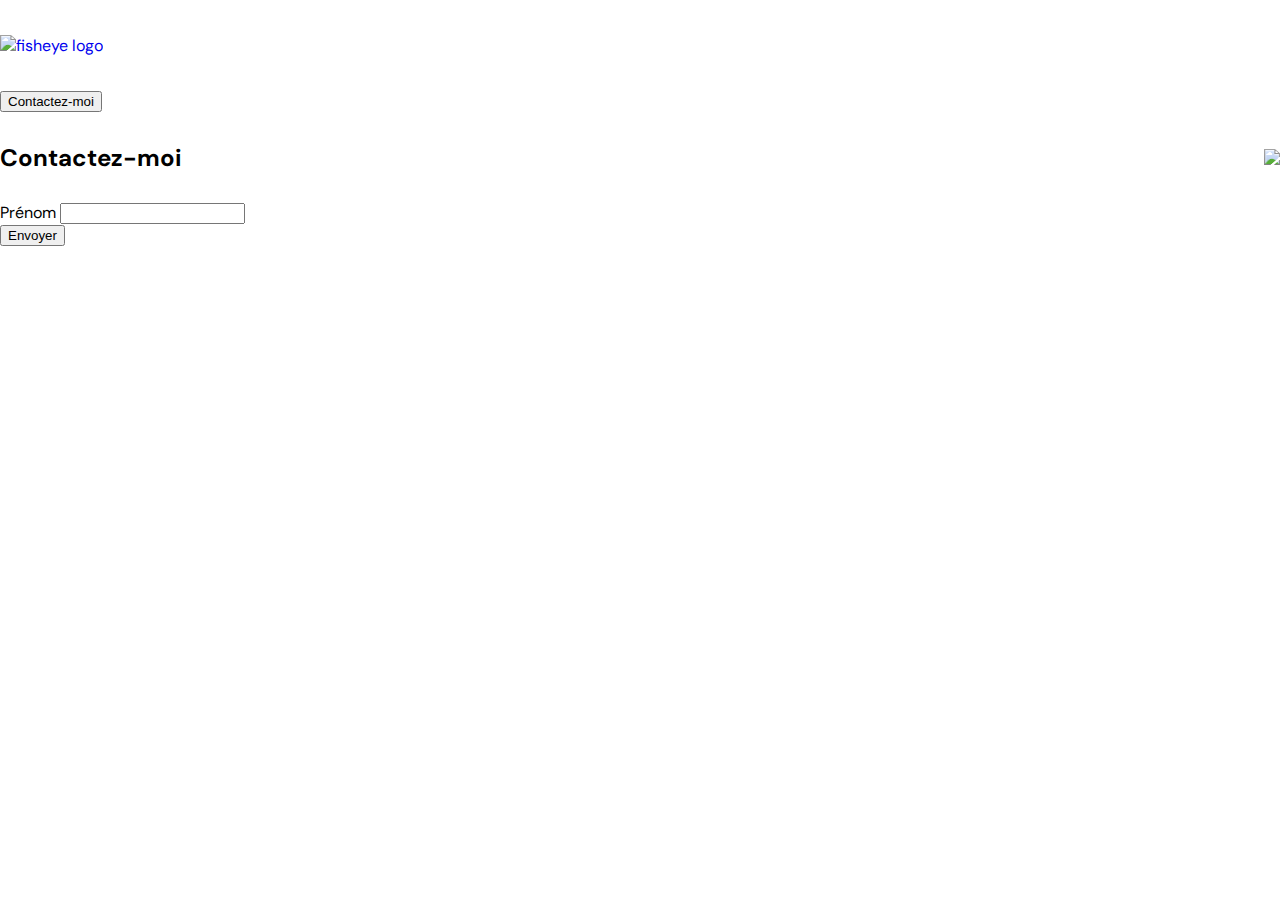
==== photographer.html @ fc047186 "First commit" ====
<!DOCTYPE html>
<html>
  <head>
    <link href="css/style.css" rel="stylesheet" type="text/css" />
    <meta charset="utf-8">
    <link rel="icon" type="image/png" href="assets/favicon.png">
    <link href="https://fonts.googleapis.com/css?family=DM+Sans&display=swap" rel="stylesheet">
    <title>Fisheye - photographe </title>
  </head>
  <body>
    <header>
      <a href="index.html"><img src="assets/images/logo.png" class="logo" alt="fisheye logo"/></a>
    </header>
    <main id="main">
      <div class="photograph-header">
        <button class="contact_button" onclick="displayModal()">Contactez-moi</button>
      </div>
    </main>
    <div id="contact_modal">
			<div class="modal">
				<header>
          <h2>Contactez-moi</h2>
          <img src="assets/icons/close.svg" onclick="closeModal()" />
        </header>
				<form>
					<div>
						<label>Prénom</label>
						<input />
					</div>
          <button class="contact_button">Envoyer</button>
				</form>
			</div>
		</div>
    <script src="/scripts/pages/photographer.js"></script>
    <script src="/scripts/utils/contactForm.js"></script>
  </body>
</html>
---- css/style.css ----
@import url("photographer.css");

* {
    box-sizing: border-box;
}

body {
    font-family: "DM Sans", sans-serif;
    margin: 0;
}

header {
    display: flex;
    flex-direction: row;
    justify-content: space-between;
    align-items: center;
    height: 90px;
}

h1 {
    color: #901C1C;
    margin-right: 100px;
}

a {
    text-decoration: none;
}q

.logo {
    height: 50px;
    margin-left: 100px;
}

.photographer_section {
    display: grid;
    grid-template-columns: 1fr 1fr 1fr;
    gap: 70px;
    margin-top: 100px;
}

.photographer_section article {
    justify-self: center;
    display: flex;
    justify-content: center;
    align-items: center;
    flex-direction: column;
}

.photographer_section article h2 {
    color: #D3573C;
    font-size: 36px;
}

.photographer_section article img {
    height: 200px;
    
    width: 200px;
}
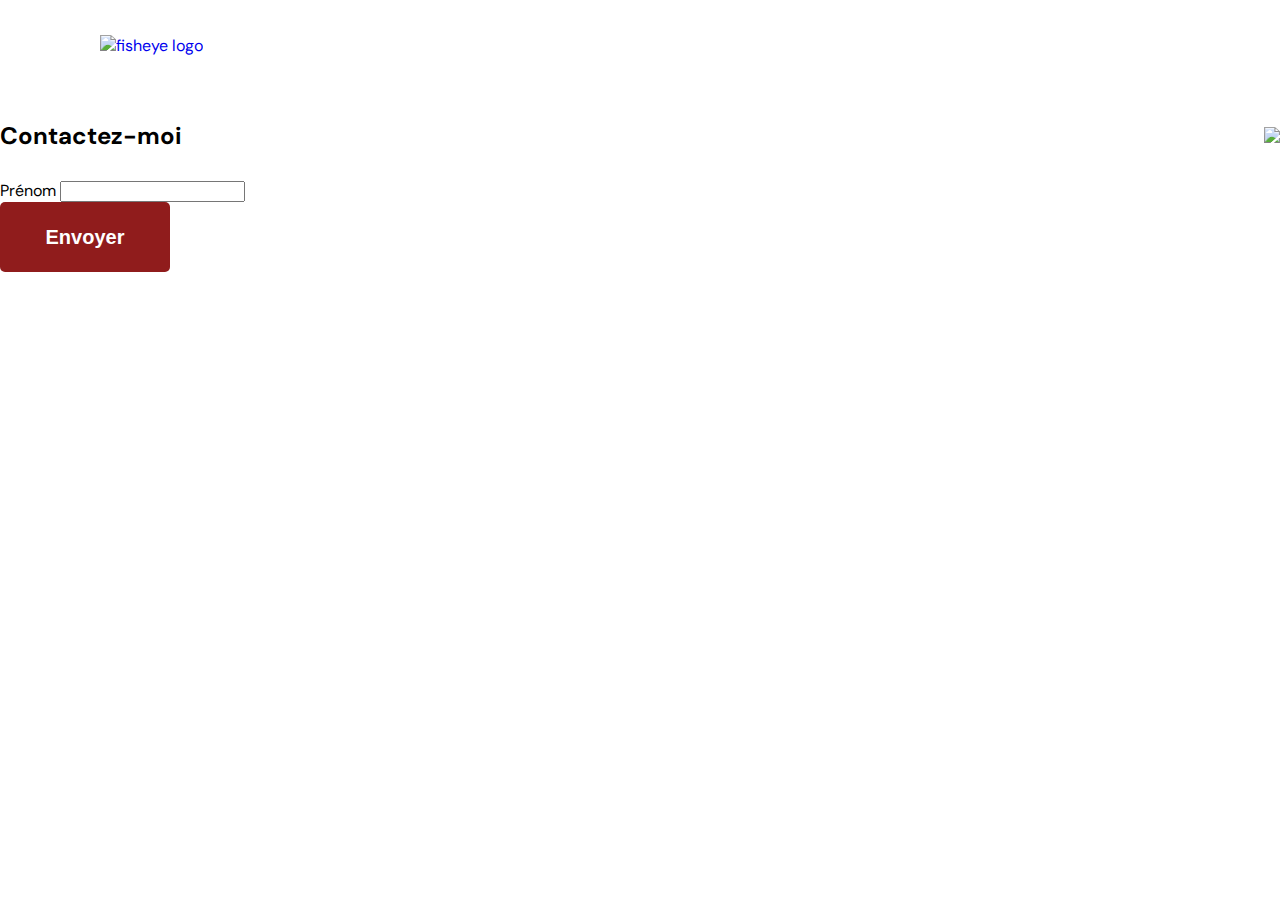
==== commit 6a775997: "Did some modifs according to mentoring session" ====
--- a/photographer.html
+++ b/photographer.html
@@ -2,35 +2,46 @@
 <html>
   <head>
     <link href="css/style.css" rel="stylesheet" type="text/css" />
-    <meta charset="utf-8">
-    <link rel="icon" type="image/png" href="assets/favicon.png">
-    <link href="https://fonts.googleapis.com/css?family=DM+Sans&display=swap" rel="stylesheet">
-    <title>Fisheye - photographe </title>
+    <meta charset="utf-8" />
+    <link rel="icon" type="image/png" href="assets/favicon.png" />
+    <link
+      href="https://fonts.googleapis.com/css?family=DM+Sans&display=swap"
+      rel="stylesheet"
+    />
+    <title>Fisheye - photographe</title>
   </head>
   <body>
     <header>
-      <a href="index.html"><img src="assets/images/logo.png" class="logo" alt="fisheye logo"/></a>
+      <a href="index.html"
+        ><img src="assets/images/logo.png" class="logo" alt="fisheye logo"
+      /></a>
     </header>
     <main id="main">
-      <div class="photograph-header">
-        <button class="contact_button" onclick="displayModal()">Contactez-moi</button>
-      </div>
+ <!--       <div class="photograph_header">
+       <h1 class="photograph-name"></h1>
+        <div class="photograph-infos">
+          <h3 class="photograph-city"></h3>
+          <span class="photograph-tagline"></span>
+        </div>
+        <button class="button" onclick="displayModal()">Contactez-moi</button>
+      </div>  -->
     </main>
     <div id="contact_modal">
-			<div class="modal">
-				<header>
+      <div class="modal">
+        <header>
           <h2>Contactez-moi</h2>
           <img src="assets/icons/close.svg" onclick="closeModal()" />
         </header>
-				<form>
-					<div>
-						<label>Prénom</label>
-						<input />
-					</div>
-          <button class="contact_button">Envoyer</button>
-				</form>
-			</div>
-		</div>
+        <form>
+          <div>
+            <label>Prénom</label>
+            <input />
+          </div>
+          <button class="button">Envoyer</button>
+        </form>
+      </div>
+    </div>
+    <script src="scripts/templates/photographerTempate.js"></script>
     <script src="/scripts/pages/photographer.js"></script>
     <script src="/scripts/utils/contactForm.js"></script>
   </body>
--- a/css/style.css
+++ b/css/style.css
@@ -24,21 +24,35 @@
 
 a {
     text-decoration: none;
-}q
+}
 
 .logo {
     height: 50px;
     margin-left: 100px;
 }
 
-.photographer_section {
+.button {
+    font-size: 20px;
+    font-weight: bold;
+    color: white;
+    padding: 11px;
+    width: 170px;
+    height: 70px;
+    border: none;
+    background-color: #901C1C;
+    border-radius: 5px;
+    cursor: pointer;
+    text-align: center;
+}
+
+.photographer-section {
     display: grid;
     grid-template-columns: 1fr 1fr 1fr;
     gap: 70px;
     margin-top: 100px;
 }
 
-.photographer_section article {
+.photographer-section article {
     justify-self: center;
     display: flex;
     justify-content: center;
@@ -46,13 +60,14 @@
     flex-direction: column;
 }
 
-.photographer_section article h2 {
+.photographer-section article h2 {
     color: #D3573C;
     font-size: 36px;
 }
 
-.photographer_section article img {
+.photographer-section article img {
     height: 200px;
-    
     width: 200px;
+    object-fit: cover;
+    border-radius: 50%;
 }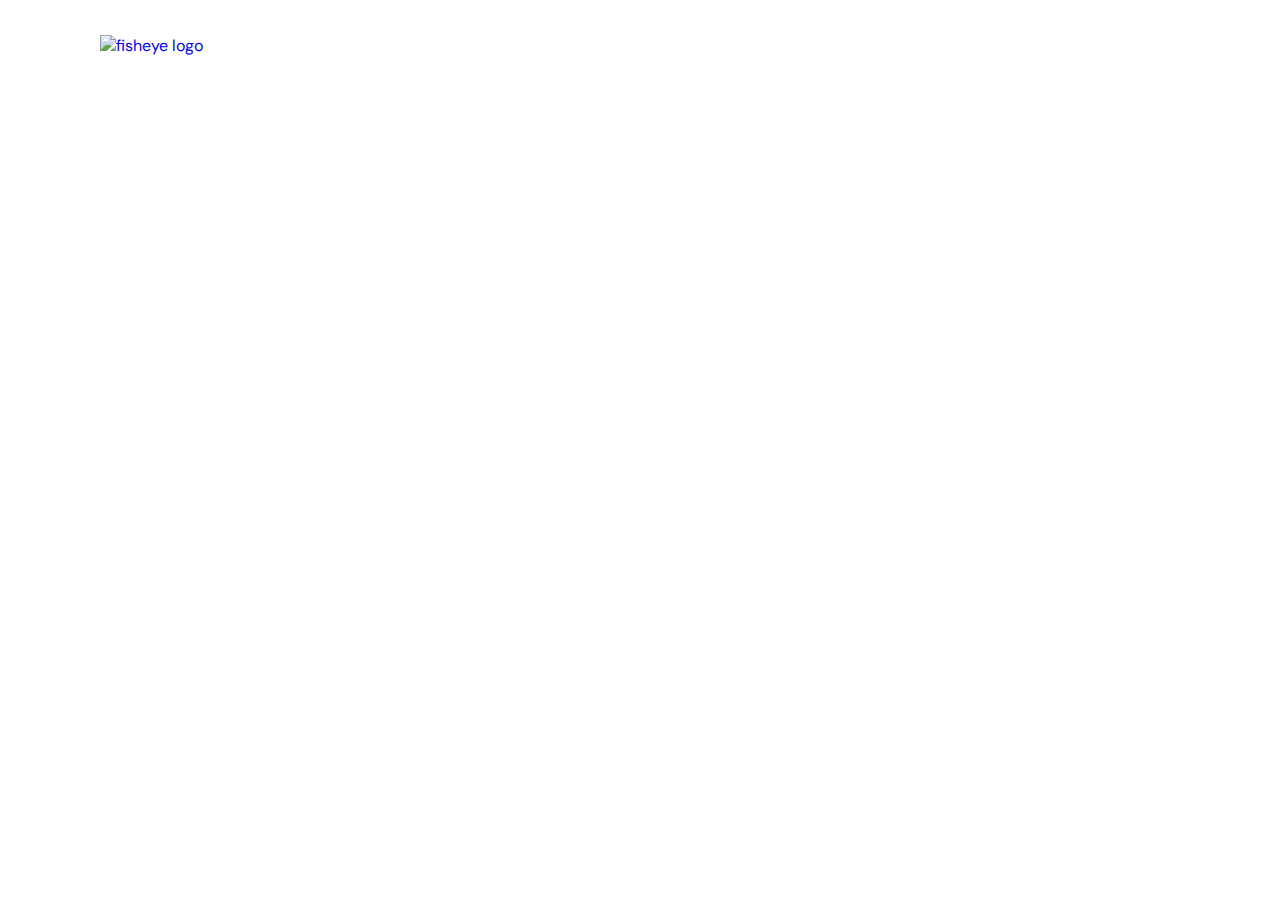
==== commit 6ee20f74: "Upgraded the contact modal to be conform to the mock-up" ====
--- a/photographer.html
+++ b/photographer.html
@@ -16,18 +16,9 @@
         ><img src="assets/images/logo.png" class="logo" alt="fisheye logo"
       /></a>
     </header>
-    <main id="main">
- <!--       <div class="photograph_header">
-       <h1 class="photograph-name"></h1>
-        <div class="photograph-infos">
-          <h3 class="photograph-city"></h3>
-          <span class="photograph-tagline"></span>
-        </div>
-        <button class="button" onclick="displayModal()">Contactez-moi</button>
-      </div>  -->
-    </main>
-    <div id="contact_modal">
-      <div class="modal">
+    <main id="photographer-details"></main>
+    <div id="contact-modal">
+      <!-- <div class="modal">
         <header>
           <h2>Contactez-moi</h2>
           <img src="assets/icons/close.svg" onclick="closeModal()" />
@@ -36,12 +27,19 @@
           <div>
             <label>Prénom</label>
             <input />
+            <label>Nom</label>
+            <input />
+            <label>Email</label>
+            <input />
+            <label>Votre message</label>
+            <textarea></textarea>
           </div>
           <button class="button">Envoyer</button>
         </form>
-      </div>
+      </div> -->
     </div>
     <script src="scripts/templates/photographerTempate.js"></script>
+    <script src="/scripts/templates/modalTemplates.js"></script>
     <script src="/scripts/pages/photographer.js"></script>
     <script src="/scripts/utils/contactForm.js"></script>
   </body>
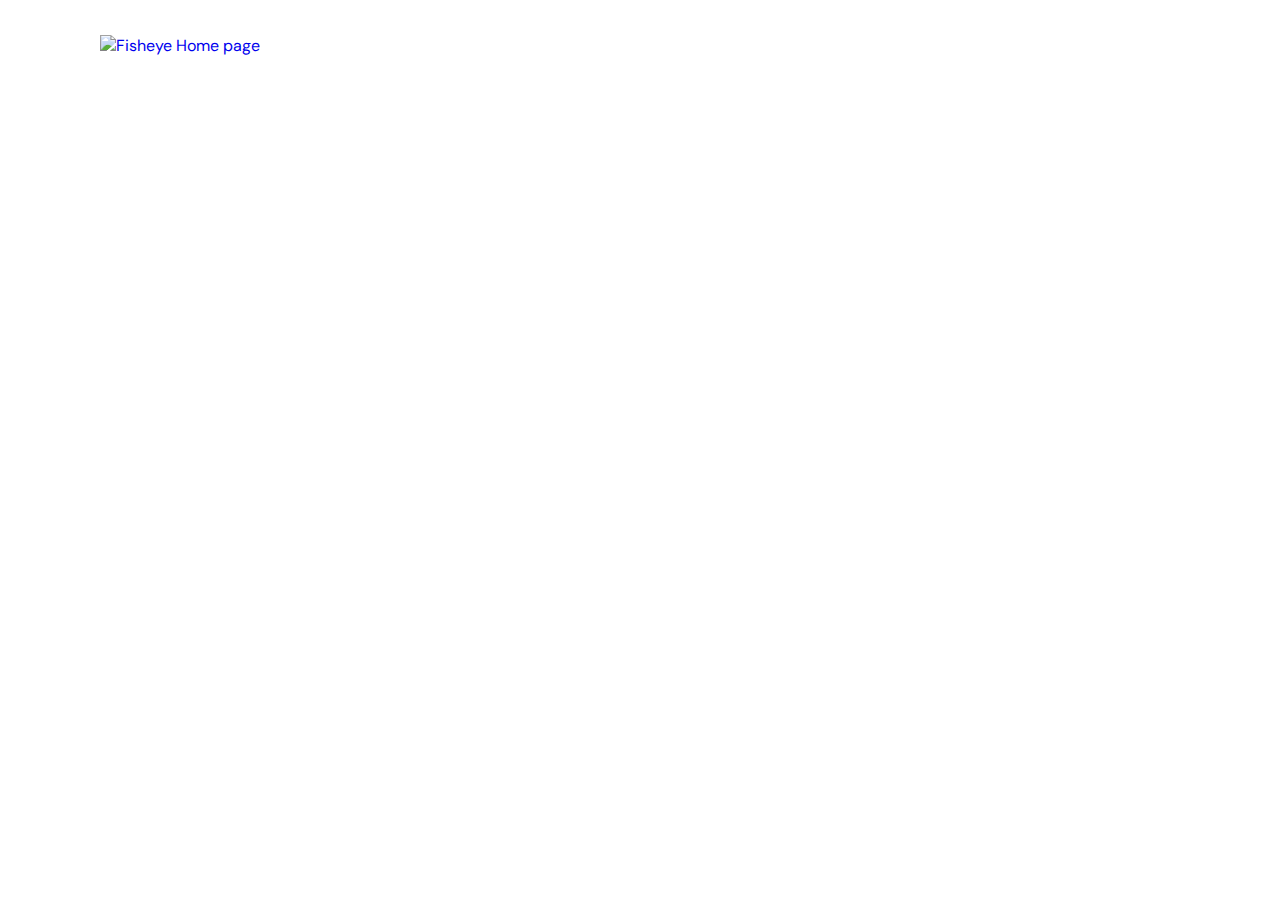
==== commit c457c407: "Improved styles and accessibility" ====
--- a/photographer.html
+++ b/photographer.html
@@ -1,46 +1,35 @@
 <!DOCTYPE html>
 <html>
   <head>
-    <link href="css/style.css" rel="stylesheet" type="text/css" />
+    <link
+      href="css/style.css"
+      rel="stylesheet"
+      type="text/css" />
     <meta charset="utf-8" />
-    <link rel="icon" type="image/png" href="assets/favicon.png" />
+    <link
+      rel="icon"
+      type="image/png"
+      href="assets/favicon.png" />
     <link
       href="https://fonts.googleapis.com/css?family=DM+Sans&display=swap"
-      rel="stylesheet"
-    />
+      rel="stylesheet" />
     <title>Fisheye - photographe</title>
   </head>
   <body>
     <header>
       <a href="index.html"
-        ><img src="assets/images/logo.png" class="logo" alt="fisheye logo"
+        ><img
+          src="assets/images/logo.png"
+          class="logo"
+          alt="Fisheye Home page"
       /></a>
     </header>
     <main id="photographer-details"></main>
-    <div id="contact-modal">
-      <!-- <div class="modal">
-        <header>
-          <h2>Contactez-moi</h2>
-          <img src="assets/icons/close.svg" onclick="closeModal()" />
-        </header>
-        <form>
-          <div>
-            <label>Prénom</label>
-            <input />
-            <label>Nom</label>
-            <input />
-            <label>Email</label>
-            <input />
-            <label>Votre message</label>
-            <textarea></textarea>
-          </div>
-          <button class="button">Envoyer</button>
-        </form>
-      </div> -->
-    </div>
-    <script src="scripts/templates/photographerTempate.js"></script>
+    <dialog class="contact-modal modals" aria-label="Contact me"></dialog>
+    <dialog class="lightbox-modal modals" aria-label="image closeup view"></dialog>
+    <script src="scripts/templates/photographerTempates.js"></script>
     <script src="/scripts/templates/modalTemplates.js"></script>
     <script src="/scripts/pages/photographer.js"></script>
-    <script src="/scripts/utils/contactForm.js"></script>
+    <script src="/scripts/utils/modals.js"></script>
   </body>
 </html>
--- a/css/style.css
+++ b/css/style.css
@@ -15,6 +15,10 @@
     justify-content: space-between;
     align-items: center;
     height: 90px;
+}
+
+main {
+    padding-bottom: 60px;
 }
 
 h1 {
@@ -52,22 +56,45 @@
     margin-top: 100px;
 }
 
-.photographer-section article {
-    justify-self: center;
+.photographer-thumbnail {
     display: flex;
-    justify-content: center;
     align-items: center;
     flex-direction: column;
 }
 
-.photographer-section article h2 {
+.photographer-thumbnail h2 {
     color: #D3573C;
     font-size: 36px;
+    margin-bottom: 0;
 }
 
-.photographer-section article img {
+.photographer-thumbnail img {
     height: 200px;
     width: 200px;
     object-fit: cover;
     border-radius: 50%;
+}
+
+.photographer-thumbnail a {
+    display: flex;
+    flex-direction: column;
+    align-items: center;
+}
+
+.photographer-thumbnail span {
+    line-height: 1.5;
+}
+
+.photographer-thumbnail span:nth-of-type(1) {
+    font-size: 13px;
+    color: #D3573C;
+}
+
+.photographer-thumbnail span:nth-of-type(2) {
+    font-size: 10px;
+    font-weight: bold;
+}
+
+.photographer-thumbnail span:nth-of-type(3) {
+    font-size: 9px;
 }